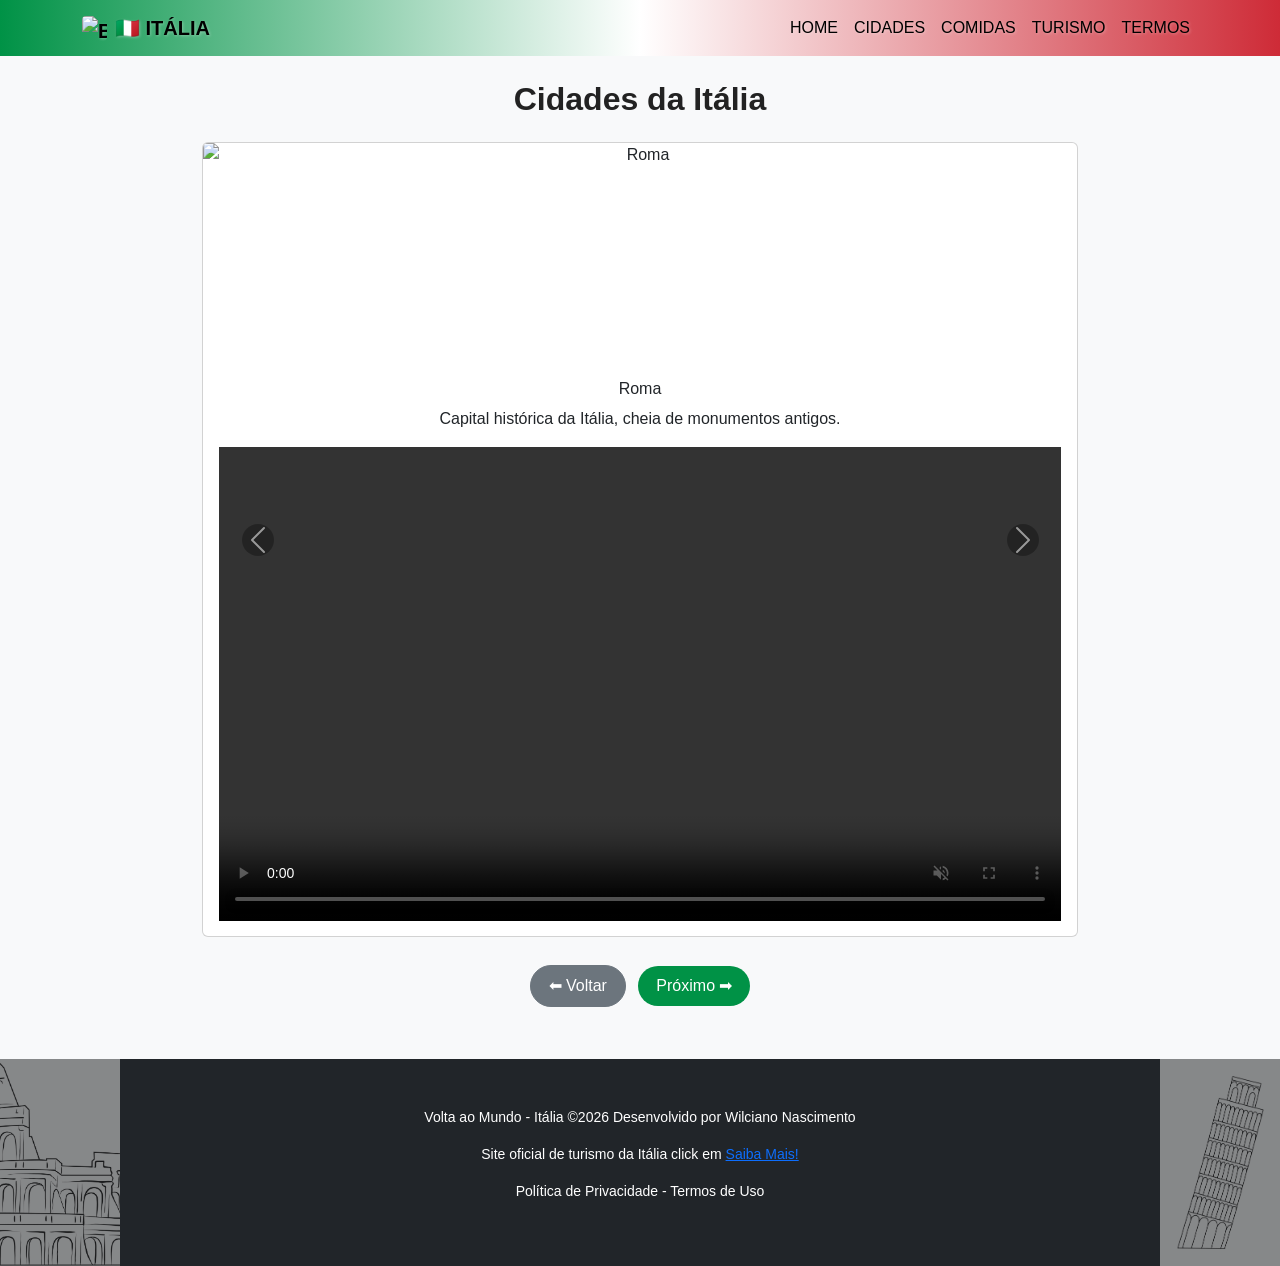
==== cidades.html @ 45f23842 "Commit" ====
<!doctype html>
<html lang="pt-BR">
  <head>
    <meta charset="UTF-8" />
    <meta name="viewport" content="width=device-width, initial-scale=1.0" />
    <title>Cidades - Itália</title>

    <!-- Bootstrap -->
    <link
      href="https://cdn.jsdelivr.net/npm/bootstrap@5.3.0/dist/css/bootstrap.min.css"
      rel="stylesheet" />

    <!-- Seu CSS -->
    <link rel="stylesheet" href="style.css" />
  </head>

  <body>
    <!-- NAVBAR -->
    <nav class="navbar navbar-expand-lg navbar-dark bg-dark">
      <div class="container">
        <a
          class="navbar-brand fw-bold d-flex align-items-center gap-2"
          href="index.html">
          <img
            src="img.italia/banderia-italia.jpg"
            alt="Bandeira da Itália"
            width="25"
            height="25"
            style="object-fit: cover; border-radius: 4px" />

          🇮🇹 ITÁLIA
        </a>
        <button
          class="navbar-toggler"
          data-bs-toggle="collapse"
          data-bs-target="#menu">
          <span class="navbar-toggler-icon"></span>
        </button>

        <div id="menu" class="collapse navbar-collapse">
          <ul class="navbar-nav ms-auto">
            <li class="nav-item">
              <a class="nav-link" href="index.html">HOME</a>
            </li>
            <li class="nav-item">
              <a class="nav-link active" href="cidades.html">CIDADES</a>
            </li>
            <li class="nav-item">
              <a class="nav-link" href="comidas.html">COMIDAS</a>
            </li>
            <li class="nav-item">
              <a class="nav-link" href="turismo.html">TURISMO</a>
            </li>
            <li class="nav-item">
              <a class="nav-link" href="termos.html">TERMOS</a>
            </li>
          </ul>
        </div>
      </div>
    </nav>

    <!-- TÍTULO -->
    <div class="container mt-4 text-center">
      <h2>Cidades da Itália</h2>
    </div>

    <!-- CARROSSEL -->
    <div
      id="carouselCidades"
      class="carousel slide container mt-4"
      data-bs-ride="false"
      data-bs-interval="false">
      <div class="carousel-inner">
        <!-- ROMA -->
        <div class="carousel-item active">
          <div class="card text-center">
            <img
              src="img.italia/roma-cidade.jpg"
              class="card-img-top img-fluid"
              alt="Roma" />
            <div class="card-body">
              <h5>Roma</h5>
              <p>Capital histórica da Itália, cheia de monumentos antigos.</p>

              <!-- ESPAÇO PRA VÍDEO -->
              <div class="ratio ratio-16x9 mt-3">
                <video controls autoplay muted loop class="w-100">
                  <source
                    src="videos.italia/cidade-Roma.mp4"
                    type="video/mp4" />
                  Seu navegador não suporta vídeo.
                </video>
              </div>
            </div>
          </div>
        </div>

        <!-- VENEZA -->
        <div class="carousel-item">
          <div class="card text-center">
            <img
              src="img.italia/cidade-de-Veneza.jpg"
              class="card-img-top img-fluid"
              alt="Veneza" />
            <div class="card-body">
              <h5>Veneza</h5>
              <p>Famosa pelos seus canais e passeios de gôndola.</p>

              <div class="ratio ratio-16x9 mt-3">
                <video controls autoplay muted loop class="w-100">
                  <source
                    src="videos.italia/cidade-Veneza.mp4"
                    type="video/mp4" />
                  Seu navegador não suporta vídeo.
                </video>
              </div>
            </div>
          </div>
        </div>

        <!-- MILÃO -->
        <div class="carousel-item">
          <div class="card text-center">
            <img
              src="img.italia/cidade-de-Milan.jpg"
              class="card-img-top img-fluid"
              alt="Milão" />
            <div class="card-body">
              <h5>Milão</h5>
              <p>Centro da moda e negócios da Itália.</p>

              <div class="ratio ratio-16x9 mt-3">
                <video controls autoplay muted loop class="w-100">
                  <source
                    src="videos.italia/cidade-Milan.mp4"
                    type="video/mp4" />
                  Seu navegador não suporta vídeo.
                </video>
              </div>
            </div>
          </div>
        </div>
      </div>

      <!-- CONTROLES -->
      <button
        class="carousel-control-prev"
        type="button"
        data-bs-target="#carouselCidades"
        data-bs-slide="prev">
        <span class="carousel-control-prev-icon"></span>
      </button>

      <button
        class="carousel-control-next"
        type="button"
        data-bs-target="#carouselCidades"
        data-bs-slide="next">
        <span class="carousel-control-next-icon"></span>
      </button>
    </div>

    <!-- BOTÕES DE NAVEGAÇÃO -->
    <div class="text-center mt-4">
      <a href="index.html" class="btn btn-secondary m-1">⬅ Voltar</a>
      <a href="comidas.html" class="btn btn-success m-1">Próximo ➡</a>
    </div>

    <!-- FOOTER -->
    <footer class="text-center mt-5 p-4 bg-dark text-white position-relative">
      <div class="container text-center py-4">
        <p>
          Volta ao Mundo - Itália &copy;2026 Desenvolvido por Wilciano
          Nascimento
        </p>

        <p>
          Site oficial de turismo da Itália click em
          <a href="https://www.italia.it" target="_blank">Saiba Mais!</a>
        </p>

        <p>
          <a href="termos.html" class="text-white text-decoration-none">
            Política de Privacidade - Termos de Uso
          </a>
        </p>
      </div>

      <!-- IMAGENS LATERAIS -->
      <img src="img.italia/img.coliseu.jpg" class="img-left" alt="" />
      <img src="img.italia/img.torre.pisa.jpg" class="img-right" alt="" />
    </footer>

    <!-- Bootstrap JS -->
    <script src="https://cdn.jsdelivr.net/npm/bootstrap@5.3.0/dist/js/bootstrap.bundle.min.js"></script>
    <script>
      document.querySelectorAll(".carousel").forEach((carousel) => {
        new bootstrap.Carousel(carousel, {
          interval: false,
          ride: false,
        });
      });
    </script>
  </body>
</html>
---- style.css ----
/* =========================
   🎨 CORES DA ITÁLIA
========================= */
:root {
    --verde-italia: #009246;
    --branco-italia: #ffffff;
    --vermelho-italia: #ce2b37;
}

/* =========================
   🌐 BASE DO SITE
========================= */
body {
    background-color: #f8f9fa;
    font-family: Arial, sans-serif;
}

/* =========================
   🧭 NAVBAR
========================= */
.navbar {
    background: linear-gradient(
        to right,
        var(--verde-italia),
        var(--branco-italia),
        var(--vermelho-italia)
    ) !important;
}

.navbar .nav-link,
.navbar .navbar-brand {
    color: #000 !important;
    text-shadow: 1px 1px 3px rgba(255, 255, 255, 0.3);
    font-weight: 500;
}

.navbar .nav-link:hover {
    text-decoration: underline;
}

/* =========================
   🏠 HERO (HOME)
========================= */
.hero {
    background: linear-gradient(
        135deg,
        var(--verde-italia),
        var(--vermelho-italia)
    );
    color: white;
    padding: 50px 50px;
}

.hero h1 {
    font-weight: 600;
    text-shadow: 1px 2px 3px rgba(255, 255, 255, 0.3);
}

.hero p{
    font-size: 1rem;
    margin-top: auto;
    text-shadow: 1px 2px 3px rgba(0,0,0,0.4);
}

.hero-img {
  width: 100%;
  height:250px;
  object-fit: cover;
  
}

.borda-preta {
  border: 2px solid #222;
  border-radius: 10px; 
}

.hero-texto {
  display: flex;
  flex-direction: column;
  justify-content: center;
  height: 100%;
}

.hero-container.row {
  display: flex;
  align-items: center; 
  margin-top: auto;
}


/* =========================
   📦 CARDS
========================= */
.card-custom {
    border: none;
    border-radius: 10px;
    overflow: hidden;
    transition: all 0.3s ease;
}

.card img {
    width: 100%;
    height: 220px;
    object-fit: cover;
}

.card:hover {
    transform: translateY(-6px);
    box-shadow: 05px 10px 15px rgba(0,0,0,0.2);
}

.tooltip {
    z-index: 9999;
}


/* =========================
   🎠 CARROSSEL
========================= */
.carousel {
    max-width: 900px;
}

.carousel-control-prev-icon,
.carousel-control-next-icon {
    background-color: rgba(0,0,0,0.6);
    border-radius: 50%;
    padding: 15px;
}

/* =========================
   🔘 BOTÕES
========================= */
.btn {
    border-radius: 25px;
    padding: 8px 18px;
    font-weight: 500;
}

.btn-primary {
    background-color: var(--verde-italia);
    border: none;
}

.btn-success {
    background-color: var(--verde-italia);
    border: none;
}

.btn-danger {
    background-color: var(--vermelho-italia);
    border: none;
}

.btn-secondary {
    border-radius: 25px;
}

/* =========================
   📝 TÍTULOS
========================= */
h1, h2{
    color: #222;
    font-weight: 600;
}

h5{
    font-size: 16px;
}

h5.p {
  background: linear-gradient(#f4ecd8, #e8dcc0);
  padding: 20px;
  border-radius: 8px;
  border: 1px solid #d6c7a1;
  box-shadow: 0 0 10px rgba(0,0,0,0.2);
  font-family: 'Georgia', serif;
  color: #3b2f2f;
}

.texto-scroll {
  max-height: 200px;
  overflow-y: auto; 
  padding-right: 10px; 
}

/* =========================
   📺 VÍDEOS RESPONSIVOS
========================= */
.ratio iframe {
    border-radius: 10px;
}

/* =========================
   🇮🇹 BORDA ITÁLIA NO CARD
========================= */
.card-italia {
    border: 2px solid transparent;
    border-radius: 10px;
    background: linear-gradient(white, white) padding-box,
                linear-gradient(to right, green, white, red) border-box;
    overflow: hidden; 
}

/* =========================
   🖼️ IMAGENS ORGANIZADAS
========================= */
.card-italia img {
    width: 100%;
    display: block;
}

/* =========================
   ➗ DIVISÃO ENTRE IMAGENS
========================= */
.card-italia img + img {
    border-top: 2px solid white;
}

/* =========================
   🦶 FOOTER
========================= */
footer {
    background-color: var(--vermelho-italia);
    color: white;
    font-size: 14px;
}

footer a:hover {
  text-decoration: none;
  
}

.footer-custom {
  position: relative;
  background-color: #000;
  overflow: hidden;
}

.footer-p-links{
    font-size: 14px;
    justify-content: center;
}


/* Imagens Laterais */
.img-left,
.img-right {
  position: absolute;
  top: 0;
  height: 100%;  
  width: 200px;
  object-fit: cover;
  opacity: 5;
  filter: grayscale(100%) brightness(0.7);
}

.img-left {
    position: absolute;
    left: 0px;
    bottom: 10px;
    width: 120px;
    opacity: 0.7;
}

.img-right {
    position: absolute;
    right: 0px;
    bottom: 10px;
    width: 120px;
    opacity: 0.7;
}

/* =========================
   SITE RESPONSIVO 100%
========================= */
/* =========================
   📱 MOBILE (até 768px)
========================= */
@media (max-width: 768px) {

    /* HERO */
    .hero {
        padding: 40px 15px;
        text-align: center;
    }

    .hero h1 {
        font-size: 1.8rem;
    }

    .hero .lead {
        font-size: 1rem;
    }

    /* IMAGEM HERO */
    .hero img {
        margin-top: 20px;
        max-width: 90%;
    }

    /* CARROSSEL */
    .carousel .card img {
        height: 200px;
        object-fit: cover;
    }

    /* BOTÕES */
    .btn {
        width: 100%;
        margin-bottom: 10px;
    }

    /* FOOTER */
    footer {
        text-align: center;
        padding: 20px 10px;
    }

    /* ESCONDE IMAGENS LATERAIS NO MOBILE */
    .img-left,
    .img-right {
        display: none;
    }

    /* REDES SOCIAIS */
    footer .d-flex {
        flex-direction: column;
        gap: 10px;
    }
}


/* =========================
   📲 TABLET (até 1024px)
========================= */
@media (max-width: 1024px) {

    .hero {
        padding: 60px 20px;
    }

    .carousel .card img {
        height: 250px;
    }

    /* IMAGENS DO FOOTER MENORES */
    .img-left,
    .img-right {
        width: 80px;
        opacity: 0.6;
    }
}
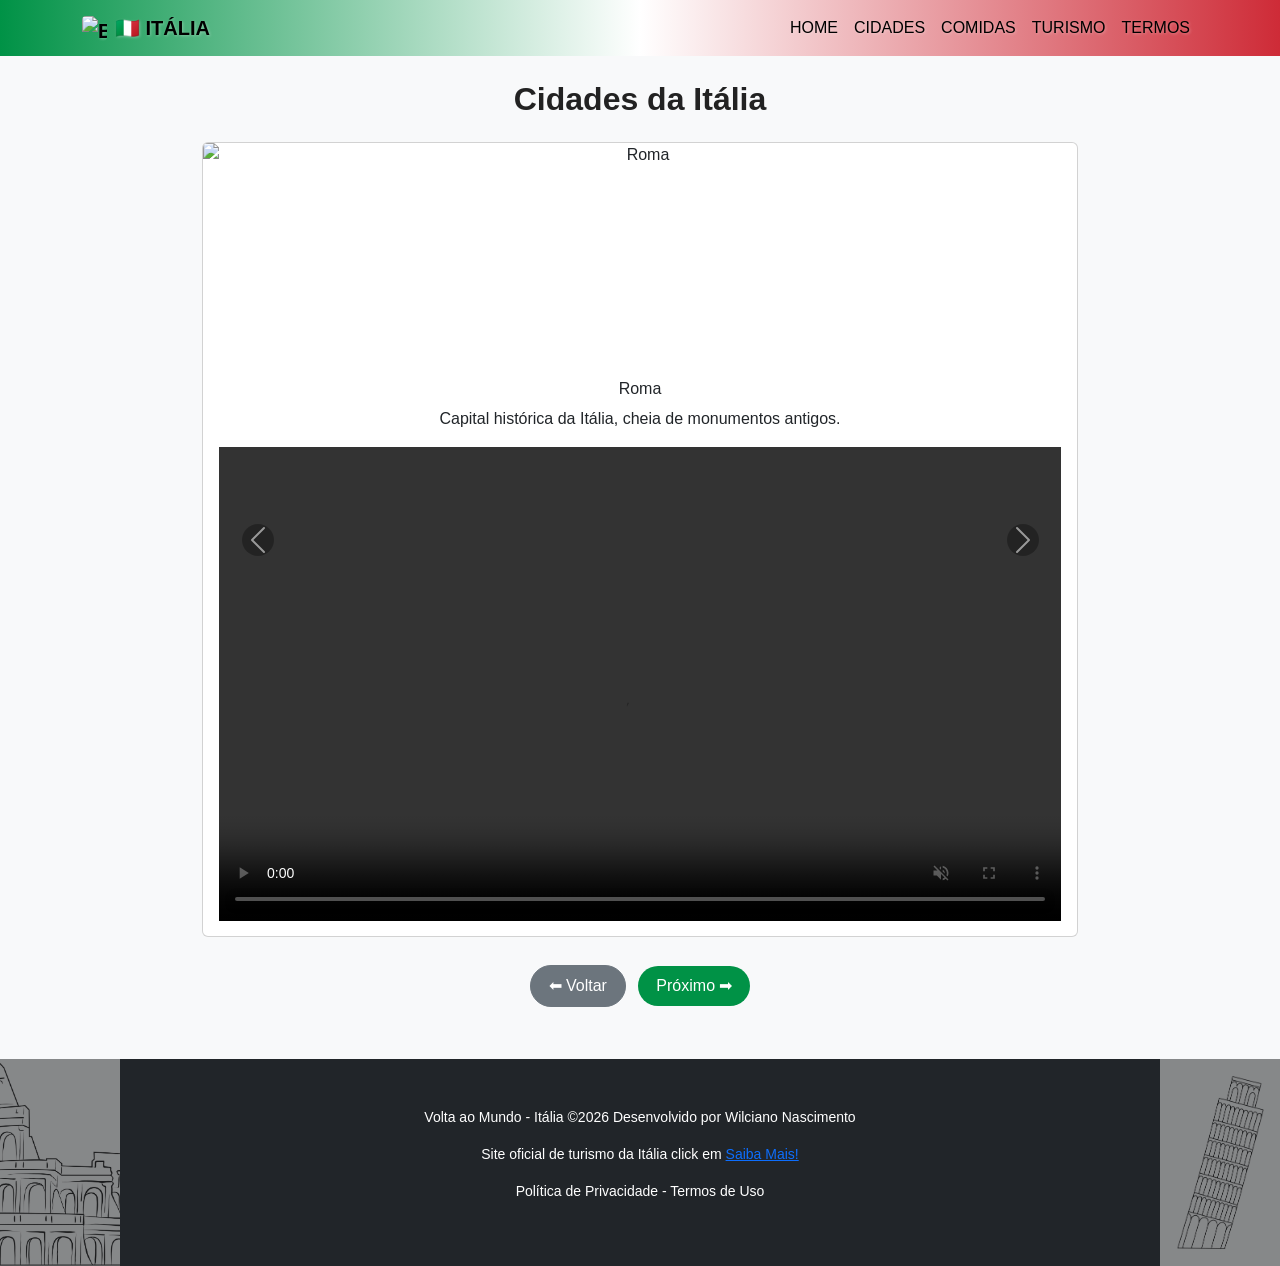
==== commit 101684a4: "mudanças na página cidades" ====
--- a/cidades.html
+++ b/cidades.html
@@ -5,12 +5,10 @@
     <meta name="viewport" content="width=device-width, initial-scale=1.0" />
     <title>Cidades - Itália</title>
 
-    <!-- Bootstrap -->
     <link
       href="https://cdn.jsdelivr.net/npm/bootstrap@5.3.0/dist/css/bootstrap.min.css"
       rel="stylesheet" />
 
-    <!-- Seu CSS -->
     <link rel="stylesheet" href="style.css" />
   </head>
 
